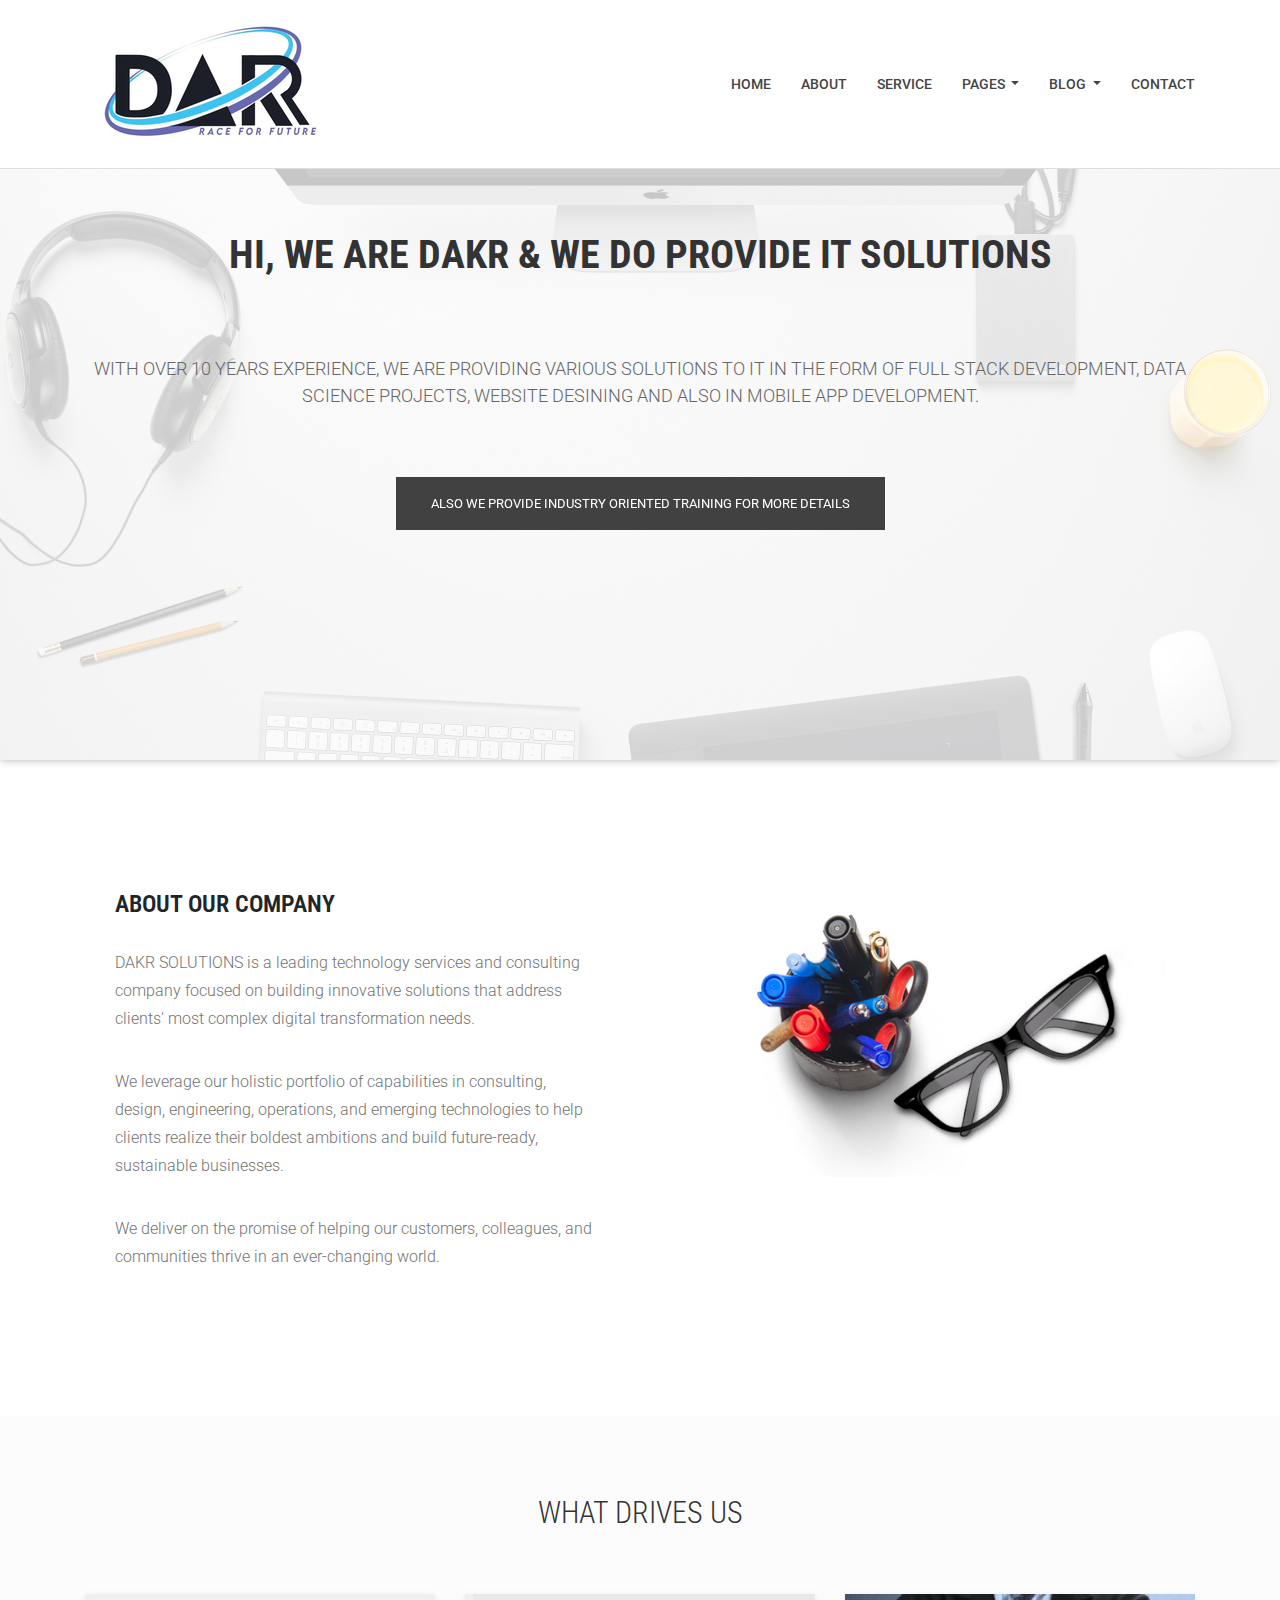
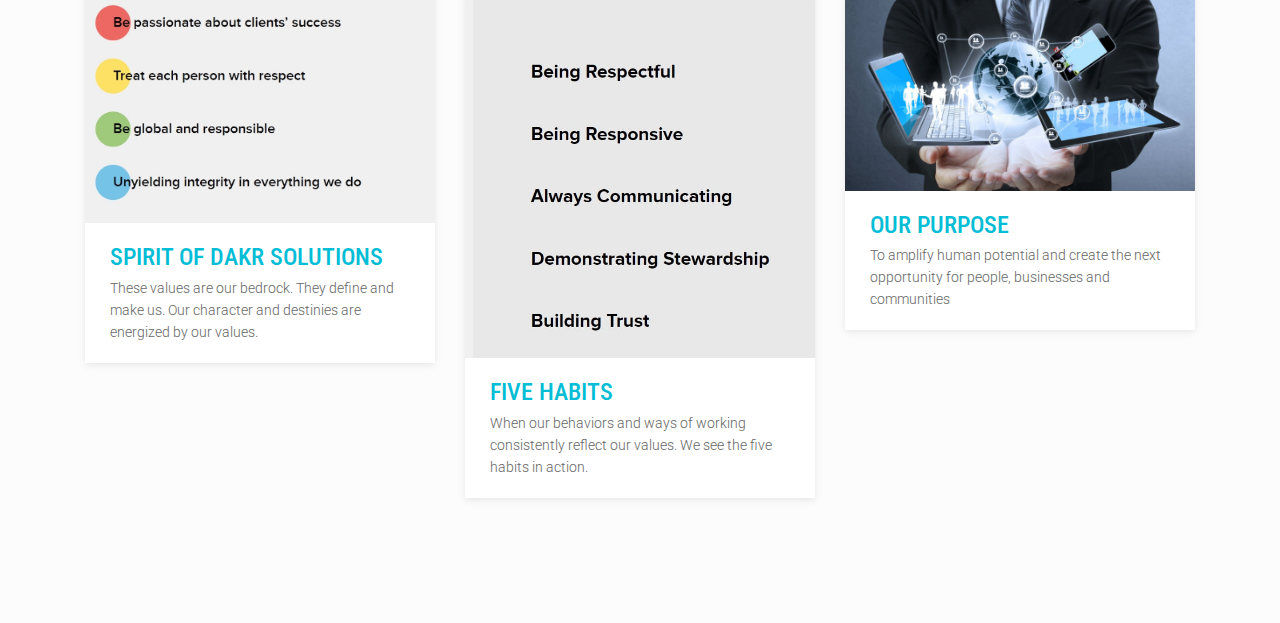
==== theme/index.html @ a3c7ffa0 "first commit - dakrsolution frontend" ====
<!DOCTYPE html>

<!--
 // WEBSITE: https://themefisher.com
 // TWITTER: https://twitter.com/themefisher
 // FACEBOOK: https://www.facebook.com/themefisher
 // GITHUB: https://github.com/themefisher/
-->

<html class="no-js">
    <head>
        <!-- Basic Page Needs
        ================================================== -->
        <meta charset="utf-8">
        <meta http-equiv="Content-Type" content="text/html; charset=utf-8">
        <link rel="icon" href="favicon.ico">
        <title>DAKR IT Solutions</title>
        <meta name="description" content="">
        <meta name="keywords" content="">
        <meta name="author" content="">
        <!-- Mobile Specific Metas
        ================================================== -->
        <meta name="format-detection" content="telephone=no">
        <meta name="viewport" content="width=device-width, initial-scale=1">

        
        <!-- Template CSS Files
        ================================================== -->
        <!-- Twitter Bootstrs CSS -->
        <link rel="stylesheet" href="plugins/bootstrap/bootstrap.min.css">
        <!-- Ionicons Fonts Css -->
        <link rel="stylesheet" href="plugins/ionicons/ionicons.min.css">
        <!-- animate css -->
        <link rel="stylesheet" href="plugins/animate-css/animate.css">
        <!-- Hero area slider css-->
        <link rel="stylesheet" href="plugins/slider/slider.css">
        <!-- slick slider -->
        <link rel="stylesheet" href="plugins/slick/slick.css">
        <!-- Fancybox -->
        <link rel="stylesheet" href="plugins/facncybox/jquery.fancybox.css">
        <!-- hover -->
        <link rel="stylesheet" href="plugins/hover/hover-min.css">
        <!-- template main css file -->
        <link rel="stylesheet" href="css/style.css">
    </head>
    <body>

<!--
        ==================================================
        Header Section Start
        ================================================== -->
<section class="top-bar animated-header">
    <div class="container">
        <div class="row">
            <div class="col-lg-12">
                <nav class="navbar navbar-expand-lg navbar-light bg-light">
                    <a class="navbar-brandssss" href="index.html">
                        <img src="../source/images/logo.ico" alt="logo">
                    </a>
                    <button class="navbar-toggler" type="button" data-toggle="collapse" data-target="#navbarSupportedContent" aria-controls="navbarSupportedContent"
                        aria-expanded="false" aria-label="Toggle navigation">
                        <span class="navbar-toggler-icon"></span>
                    </button>

                    <div class="collapse navbar-collapse" id="navbarSupportedContent">
                        <ul class="navbar-nav ml-auto">
                            <li class="nav-item">
                                <a class="nav-link" href="index.html">Home
                                    <span class="sr-only">(current)</span>
                                </a>
                            </li>
                            <li class="nav-item">
                                <a class="nav-link" href="about.html">About</a>
                            </li>
                            <li class="nav-item">
                                <a class="nav-link" href="service.html">Service</a>
                            </li>
                            <li class="nav-item dropdown">
                                <a class="nav-link dropdown-toggle" href="#" id="navbarDropdown" role="button" data-toggle="dropdown" aria-haspopup="true"
                                    aria-expanded="false">
                                    Pages
                                </a>
                                <div class="dropdown-menu" aria-labelledby="navbarDropdown">
                                    <a class="dropdown-item" href="404.html">404 Page</a>
                                    <a class="dropdown-item" href="gallery.html">Gallery</a>
                                    <a class="dropdown-item" href="single-post.html">Single Post</a>
                                </div>
                            </li>
                            <li class="nav-item dropdown">
                                <a class="nav-link dropdown-toggle" href="#" id="navbarDropdown" role="button" data-toggle="dropdown" aria-haspopup="true"
                                    aria-expanded="false">
                                    Blog
                                </a>
                                <div class="dropdown-menu" aria-labelledby="navbarDropdown">
                                    <a class="dropdown-item" href="blog-fullwidth.html">Blog Full</a>
                                    <a class="dropdown-item" href="blog-left-sidebar.html">Blog Left sidebar</a>
                                    <a class="dropdown-item" href="blog-right-sidebar.html">Blog Right sidebar</a>
                                </div>
                            </li>
                            <li class="nav-item">
                                <a class="nav-link" href="contact.html">Contact</a>
                            </li>
                        </ul>
                    </div>
                </nav>
            </div>
        </div>
    </div>
</section>

<!--
==================================================
Slider Section Start
================================================== -->
<section id="hero-area">
  <div class="container">
    <div class="row">
      <div class="col-md-12 text-center">
        <div class="block wow fadeInUp" data-wow-delay=".3s">

          <!-- Slider -->
          <section class="cd-intro">
            <h1 class="wow fadeInUp animated cd-headline slide" data-wow-delay=".4s">
              <span>HI, WE ARE DAKR &amp; WE DO PROVIDE IT SOLUTIONS</span><br>
              <span class="cd-words-wrapper">
                <b class="is-visible"></b>
                <b>DESIGN</b>
                <b>DEVELOP</b>
                <b>PROVIDE IT SERVICES</b>
              </span>
            </h1>
          </section> <!-- cd-intro -->
          <!-- /.slider -->
          <h2 class="wow fadeInUp animated" data-wow-delay=".6s">
            With over 10 years experience, We are providing various solutions to IT in the form of Full stack Development, Data Science projects, Website desining and also in Mobile app development.
          </h2>
          <a class="btn-lines dark light wow fadeInUp animated btn btn-default btn-green hvr-bounce-to-right"
            data-wow-delay=".9s" href="http://dakrenterprises.com/" target="_blank">Also we provide Industry oriented Training for more details</a>
        </div>
      </div>
    </div>
  </div>
</section>
<!--/#main-slider-->

<!--
==================================================
About Section Start
================================================== -->
<section id="about">
  <div class="container">
    <div class="row">
      <div class="col-md-6 col-sm-6">
        <div class="block wow fadeInLeft" data-wow-delay=".3s" data-wow-duration="500ms">
          <h2>
            ABOUT OUR COMPANY
          </h2>
          <p>
            DAKR SOLUTIONS is a leading technology services and consulting company 
            focused on building innovative solutions that address clients’
            most complex digital transformation needs.
          </p>

          <p>
            We leverage our holistic portfolio of capabilities in consulting, design, engineering, operations, 
            and emerging technologies to help clients realize their boldest ambitions 
            and build future-ready, sustainable businesses.
          </p>
          <p>
            We deliver on the promise of helping our customers, colleagues, 
            and communities thrive in an ever-changing world.
          </p>
        </div>

      </div>
      <div class="col-md-6 col-sm-6">
        <div class="block wow fadeInRight" data-wow-delay=".3s" data-wow-duration="500ms">
          <img src="images/about/about.jpg" alt="">
        </div>
      </div>
    </div>
  </div>
</section> <!-- /#about -->


<!--
==================================================
Portfolio Section Start
================================================== -->
<section id="works" class="works">
  <div class="container">
    <div class="section-heading">
      <h1 class="title wow fadeInDown" data-wow-delay=".3s">WHAT DRIVES US</h1>
      <p class="wow fadeInDown" data-wow-delay=".5s">
       
      </p>
    </div>
    <div class="row">
      <div class="col-md-4 col-sm-6">
        <figure class="wow fadeInLeft animated portfolio-item" data-wow-duration="500ms" data-wow-delay="0ms">
          <div class="img-wrapper">
            <img src="images/spirit.jpg" class="img-fluid" alt="this is a title">
            <div class="overlay">
              <div class="buttons">
                <a rel="gallery" class="fancybox" href="images/spirit.jpg">Demo</a>
                <a target="_blank" href="single-portfolio.html">Details</a>
              </div>
            </div>
          </div>
          <figcaption>
            <h4>
              <a href="#">
                SPIRIT OF DAKR SOLUTIONS
              </a>
            </h4>
            <p>
              These values are our bedrock. They define and make us. Our character and destinies are energized by our values.
            </p>
          </figcaption>
        </figure>
      </div>
      <div class="col-md-4 col-sm-6">
        <figure class="wow fadeInLeft animated" data-wow-duration="500ms" data-wow-delay="300ms">
          <div class="img-wrapper">
            <img src="images/fivehabits.jpg" class="img-fluid" alt="this is a title">
            <div class="overlay">
              <div class="buttons">
                <a rel="gallery" class="fancybox" href="images/fivehabits.jpg">Demo</a>
                <a target="_blank" href="single-portfolio.html">Details</a>
              </div>
            </div>
          </div>
          <figcaption>
            <h4>
              <a href="#">
                FIVE HABITS
              </a>
            </h4>
            <p>
              When our behaviors and ways of working consistently reflect our values. We see the five habits in action.
            </p>
          </figcaption>
        </figure>
      </div>
      <div class="col-md-4 col-sm-6">
        <figure class="wow fadeInLeft animated" data-wow-duration="500ms" data-wow-delay="300ms">
          <div class="img-wrapper">
            <img src="images/ourpurpose.jpg" class="img-fluid" alt="">
            <div class="overlay">
              <div class="buttons">
                <a rel="gallery" class="fancybox" href="images/ourpurpose.jpg">Demo</a>
                <a target="_blank" href="single-portfolio.html">Details</a>
              </div>
            </div>
          </div>
          <figcaption>
            <h4>
              <a href="#">
                OUR PURPOSE
              </a>
            </h4>
            <p>
              
To amplify human potential and create the next opportunity for people, businesses and communities

            </p>
          </figcaption>
        </figure>
      </div>
      <!--
      <div class="col-md-4 col-sm-6">
        <figure class="wow fadeInLeft animated" data-wow-duration="500ms" data-wow-delay="600ms">
          <div class="img-wrapper">
            <img src="images/portfolio/item-4.jpg" class="img-fluid" alt="">
            <div class="overlay">
              <div class="buttons">
                <a rel="gallery" class="fancybox" href="images/portfolio/item-4.jpg">Demo</a>
                <a target="_blank" href="single-portfolio.html">Details</a>
              </div>
            </div>
          </div>
          <figcaption>
            <h4>
              <a href="#">
                Make Up elements
              </a>
            </h4>
            <p>
              Lorem ipsum dolor.
            </p>
          </figcaption>
        </figure>
      </div>
      <div class="col-md-4 col-sm-6">
        <figure class="wow fadeInLeft animated" data-wow-duration="500ms" data-wow-delay="900ms">
          <div class="img-wrapper">
            <img src="images/portfolio/item-5.jpg" class="img-fluid" alt="">
            <div class="overlay">
              <div class="buttons">
                <a rel="gallery" class="fancybox" href="images/portfolio/item-5.jpg">Demo</a>
                <a target="_blank" href="single-portfolio.html">Details</a>
              </div>
            </div>
          </div>
          <figcaption>
            <h4>
              <a href="#">
                Shoping Bag Concept
              </a>
            </h4>
            <p>
              Lorem ipsum dolor.
            </p>
          </figcaption>
        </figure>
      </div>
    -->
     <!-- <div class="col-md-4 col-sm-6">
        <figure class="wow fadeInLeft animated" data-wow-duration="500ms" data-wow-delay="1200ms">
          <div class="img-wrapper">
            <img src="images/portfolio/item-6.jpg" class="img-fluid" alt="">
            <div class="overlay">
              <div class="buttons">
                <a rel="gallery" class="fancybox" href="images/portfolio/item-6.jpg">Demo</a>
                <a target="_blank" href="single-portfolio.html">Details</a>
              </div>
            </div>
          </div>
          <figcaption>
            <h4>
              <a href="#">
                Caramel Bottle
              </a>
            </h4>
            <p>
              Lorem ipsum dolor.
            </p>
          </figcaption>
        </figure>
      </div>
    </div>
  </div>
</section>
-->

<!-- #works -->
<!--
==================================================
Portfolio Section Start
================================================== -->

<!--
<section id="feature">
  <div class="container">
    <div class="section-heading">
      <h1 class="title wow fadeInDown" data-wow-delay=".3s">Offer From Me</h1>
      <p class="wow fadeInDown" data-wow-delay=".5s">
        Lorem ipsum dolor sit amet, consectetur adipisicing elit. Sed,<br> quasi dolores numquam dolor vero ex, tempora
        commodi repellendus quod laborum.
      </p>
    </div>
    <div class="row">
      <div class="col-sm-6 col-lg-4">
        <div class="media wow fadeInUp animated" data-wow-duration="500ms" data-wow-delay="300ms">
          <div class="media-left">
            <div class="icon">
              <i class="ion-ios-flask-outline"></i>
            </div>
          </div>
          <div class="media-body">
            <h4 class="media-heading">Media heading</h4>
            <p>Lorem ipsum dolor sit amet, consectetur adipisicing elit. Voluptatum, sint.</p>
          </div>
        </div>
      </div>
      <div class="col-sm-6 col-lg-4">
        <div class="media wow fadeInDown animated" data-wow-duration="500ms" data-wow-delay="600ms">
          <div class="media-left">
            <div class="icon">
              <i class="ion-ios-lightbulb-outline"></i>
            </div>
          </div>
          <div class="media-body">
            <h4 class="media-heading">Well documented.</h4>
            <p>Lorem ipsum dolor sit amet, consectetur adipisicing elit. Voluptatum, sint.</p>
          </div>
        </div>
      </div>
      <div class="col-sm-6 col-lg-4">
        <div class="media wow fadeInDown animated" data-wow-duration="500ms" data-wow-delay="900ms">
          <div class="media-left">
            <div class="icon">
              <i class="ion-ios-lightbulb-outline"></i>
            </div>
          </div>
          <div class="media-body">
            <h4 class="media-heading">Well documented.</h4>
            <p>Lorem ipsum dolor sit amet, consectetur adipisicing elit. Voluptatum, sint.</p>
          </div>
        </div>
      </div>
      <div class="col-sm-6 col-lg-4">
        <div class="media wow fadeInDown animated" data-wow-duration="500ms" data-wow-delay="1200ms">
          <div class="media-left">
            <div class="icon">
              <i class="ion-ios-americanfootball-outline"></i>
            </div>
          </div>
          <div class="media-body">
            <h4 class="media-heading">Free updates</h4>
            <p>Lorem ipsum dolor sit amet, consectetur adipisicing elit. Voluptatum, sint.</p>
          </div>
        </div>
      </div>
      <div class="col-sm-6 col-lg-4">
        <div class="media wow fadeInDown animated" data-wow-duration="500ms" data-wow-delay="1500ms">
          <div class="media-left">
            <div class="icon">
              <i class="ion-ios-keypad-outline"></i>
            </div>
          </div>
          <div class="media-body">
            <h4 class="media-heading">Solid Support</h4>
            <p>Lorem ipsum dolor sit amet, consectetur adipisicing elit. Voluptatum, sint.</p>
          </div>
        </div>
      </div>
      <div class="col-sm-6 col-lg-4">
        <div class="media wow fadeInDown animated" data-wow-duration="500ms" data-wow-delay="1800ms">
          <div class="media-left">
            <div class="icon">
              <i class="ion-ios-barcode-outline"></i>
            </div>
          </div>
          <div class="media-body">
            <h4 class="media-heading">Simple Installation</h4>
            <p>Lorem ipsum dolor sit amet, consectetur adipisicing elit. Voluptatum, sint.</p>
          </div>
        </div>
      </div>
    </div>
  </div>
</section> -->
<!-- /#feature -->
<!--}-->

            <!--
            ==================================================
            Call To Action Section Start
            ================================================== -->

            <!--
            <section id="call-to-action">
                <div class="container">
                    <div class="row">
                        <div class="col-md-12">
                            <div class="block">
                                <h2 class="title wow fadeInDown" data-wow-delay=".3s" data-wow-duration="500ms">SO WHAT YOU THINK ?</h1>
                                <p class="wow fadeInDown" data-wow-delay=".5s" data-wow-duration="500ms">Lorem ipsum dolor sit amet, consectetur adipisicing elit. Nobis,<br>possimus commodi, fugiat magnam temporibus vero magni recusandae? Dolore, maxime praesentium.</p>
                                <a href="contact.html" class="btn btn-default btn-contact wow fadeInDown" data-wow-delay=".7s" data-wow-duration="500ms">Contact With Me</a>
                            </div>
                        </div>
                        
                    </div>
                </div>
            </section>

            
            ==================================================
            Footer Section Start
            ================================================== -->
            <!--
            <footer id="footer">
                <div class="container">
                    <div class="row content-justify-between">
                        <div class="col-md-8 col-12 text-center text-lg-left text-md-left">
                            <p class="copyright">Copyright: Design and Developed by <a href="" target="_blank">DAKR Solutions</a>. <br> 
                            </p>
                        </div>
                        <div class="col-md-4 col-12">
                        -->
                            <!-- Social Media -->
                            <!--
                            <ul class="social text-center text-md-right text-lg-right">
                                <li>
                                    <a href="http://wwww.fb.com/themefisher" class="Facebook">
                                        <i class="ion-social-facebook"></i>
                                    </a>
                                </li>
                                <li>
                                    <a href="http://wwww.twitter.com/themefisher" class="Twitter">
                                        <i class="ion-social-twitter"></i>
                                    </a>
                                </li>
                                <li>
                                    <a href="#" class="Linkedin">
                                        <i class="ion-social-linkedin"></i>
                                    </a>
                                </li>
                                <li>
                                    <a href="http://wwww.fb.com/themefisher" class="Google Plus">
                                        <i class="ion-social-googleplus"></i>
                                    </a>
                                </li>
                            </ul>
                        </div>
                    </div>
                </div>
            </footer>
          -->
          
          <!-- /#footer -->

	<!-- Template Javascript Files
	================================================== -->
	<!-- jquery -->
	<script src="plugins/jQurey/jquery.min.js"></script>
	<!-- Form Validation -->
    <script src="plugins/form-validation/jquery.form.js"></script> 
    <script src="plugins/form-validation/jquery.validate.min.js"></script>
	<!-- slick slider -->
	<script src="plugins/slick/slick.min.js"></script>
	<!-- bootstrap js -->
	<script src="plugins/bootstrap/bootstrap.min.js"></script>
	<!-- wow js -->
	<script src="plugins/wow-js/wow.min.js"></script>
	<!-- slider js -->
	<script src="plugins/slider/slider.js"></script>
	<!-- Fancybox -->
	<script src="plugins/facncybox/jquery.fancybox.js"></script>
	<!-- template main js -->
	<script src="js/main.js"></script>
 	</body>
</html>
---- theme/plugins/slider/slider.css ----
/* -------------------------------- 

Primary style

-------------------------------- */


.cd-words-wrapper {
  display: inline-block;
  position: relative;
  text-align: left;
}
.cd-words-wrapper b {
  display: inline-block;
  position: absolute;
  white-space: nowrap;
  left: 0;
  top: 0;
}
.cd-words-wrapper b.is-visible {
  position: relative;
}
.no-js .cd-words-wrapper b {
  opacity: 0;
}
.no-js .cd-words-wrapper b.is-visible {
  opacity: 1;
}


xslide 

-------------------------------- */
.cd-headline.slide span {
  display: inline-block;
  padding: .2em 0;
}
.cd-headline.slide .cd-words-wrapper {
  overflow: hidden;
  vertical-align: top;
  width: auto!important;
}
.cd-headline.slide b {
  opacity: 0;
  top: .2em;
}
.cd-headline.slide b.is-visible {
  top: 0;
  opacity: 1;
  -webkit-animation: slide-in 0.6s;
  -moz-animation: slide-in 0.6s;
  animation: slide-in 0.6s;
}
.cd-headline.slide b.is-hidden {
  -webkit-animation: slide-out 0.6s;
  -moz-animation: slide-out 0.6s;
  animation: slide-out 0.6s;
}

@-webkit-keyframes slide-in {
  0% {
    opacity: 0;
    -webkit-transform: translateY(-100%);
  }
  60% {
    opacity: 1;
    -webkit-transform: translateY(20%);
  }
  100% {
    opacity: 1;
    -webkit-transform: translateY(0);
  }
}
@-moz-keyframes slide-in {
  0% {
    opacity: 0;
    -moz-transform: translateY(-100%);
  }
  60% {
    opacity: 1;
    -moz-transform: translateY(20%);
  }
  100% {
    opacity: 1;
    -moz-transform: translateY(0);
  }
}
@keyframes slide-in {
  0% {
    opacity: 0;
    -webkit-transform: translateY(-100%);
    -moz-transform: translateY(-100%);
    -ms-transform: translateY(-100%);
    -o-transform: translateY(-100%);
    transform: translateY(-100%);
  }
  60% {
    opacity: 1;
    -webkit-transform: translateY(20%);
    -moz-transform: translateY(20%);
    -ms-transform: translateY(20%);
    -o-transform: translateY(20%);
    transform: translateY(20%);
  }
  100% {
    opacity: 1;
    -webkit-transform: translateY(0);
    -moz-transform: translateY(0);
    -ms-transform: translateY(0);
    -o-transform: translateY(0);
    transform: translateY(0);
  }
}
@-webkit-keyframes slide-out {
  0% {
    opacity: 1;
    -webkit-transform: translateY(0);
  }
  60% {
    opacity: 0;
    -webkit-transform: translateY(120%);
  }
  100% {
    opacity: 0;
    -webkit-transform: translateY(100%);
  }
}
@-moz-keyframes slide-out {
  0% {
    opacity: 1;
    -moz-transform: translateY(0);
  }
  60% {
    opacity: 0;
    -moz-transform: translateY(120%);
  }
  100% {
    opacity: 0;
    -moz-transform: translateY(100%);
  }
}
@keyframes slide-out {
  0% {
    opacity: 1;
    -webkit-transform: translateY(0);
    -moz-transform: translateY(0);
    -ms-transform: translateY(0);
    -o-transform: translateY(0);
    transform: translateY(0);
  }
  60% {
    opacity: 0;
    -webkit-transform: translateY(120%);
    -moz-transform: translateY(120%);
    -ms-transform: translateY(120%);
    -o-transform: translateY(120%);
    transform: translateY(120%);
  }
  100% {
    opacity: 0;
    -webkit-transform: translateY(100%);
    -moz-transform: translateY(100%);
    -ms-transform: translateY(100%);
    -o-transform: translateY(100%);
    transform: translateY(100%);
  }
}
/* --------------------------------
---- theme/css/style.css ----
/**
 * WEBSITE: https://themefisher.com
 * TWITTER: https://twitter.com/themefisher
 * FACEBOOK: https://www.facebook.com/themefisher
 * GITHUB: https://github.com/themefisher/
 */

@import url(http://fonts.googleapis.com/css?family=Roboto:400,300,100,500,700);
@import url(http://fonts.googleapis.com/css?family=Roboto+Condensed:400,300,700);
@import url(http://fonts.googleapis.com/css?family=Glegoo);
body {
  font-family: "Roboto", sans-serif;
}

h1, h2, h3, h4, h5, h6 {
  font-family: "Roboto Condensed", sans-serif;
}

h2 {
  font-size: 26px;
}

p {
  font-family: "Roboto", sans-serif;
  line-height: 22px;
  font-size: 16px;
  font-weight: 300;
}

body {
  background: #ffffff;
}

ul {
  padding-left: 0;
}
ul li {
  list-style: none;
}

a:hover {
  text-decoration: none;
}

.section-heading {
  text-align: center;
  margin-bottom: 65px;
}
.section-heading p {
  font-size: 14px;
  font-weight: 300;
  color: #727272;
  line-height: 20px;
}

.title {
  font-size: 30px;
  line-height: 1.1;
  font-weight: 300;
  color: #333;
  text-transform: uppercase;
  margin-bottom: 20px;
}

.subtitle {
  font-size: 24px;
  font-weight: 600;
  margin-bottom: 18px;
  text-transform: uppercase;
}

.subtitle-des {
  color: #727272;
  font-size: 14px;
  margin-bottom: 35px;
  font-weight: 300;
}

.pages {
  padding: 80px 0 40px;
}

.moduler {
  padding: 140px 0;
}

.social-share li {
  display: inline-block;
  margin: 3px 1px;
}
.social-share a {
  font-size: 20px;
  color: #fff;
  background: #02bdd5;
  padding: 4px 10px;
  display: inline-block;
}

.fancybox-close {
  background: url("../images/icons/close.png") no-repeat scroll 0 0 transparent;
  height: 50px;
  right: 0;
  top: 0;
  width: 50px;
}

.fancybox-next span {
  background: url("../images/icons/right.png") no-repeat scroll center center #009ee3;
  height: 50px;
  width: 50px;
  right: 0;
}

.fancybox-prev span {
  background: url("../images/icons/left.png") no-repeat scroll center center #009ee3;
  height: 50px;
  width: 50px;
  left: 0;
}

.fancybox-title {
  padding: 15px 8px;
}
.fancybox-title h3 {
  font-size: 15px;
  margin: 0;
}

.global-page-header {
  background-attachment: fixed;
  background-size: cover;
  padding: 120px 0 25px 0;
  position: relative;
  background: #02bdd5;
  color: #fff;
}
.global-page-header h2 {
  font-size: 42px;
  font-weight: bold;
  color: #fff;
  text-transform: uppercase;
}
.global-page-header .breadcrumb {
  background: none;
  font-size: 16px;
  padding: 8px 0;
  display: block;
}
.global-page-header .breadcrumb .active, .global-page-header .breadcrumb li a {
  color: #fff;
}
.global-page-header .block {
  position: relative;
  z-index: 9;
  text-align: center;
}

.works-fit {
  padding: 40px 0;
}
.works-fit figure .buttons {
  left: 14%;
}

.company-description {
  margin-top: 80px;
}
.company-description .block h3 {
  margin-top: 0;
}
.company-description .block p {
  color: #727272;
}

/*=== MEDIA QUERY ===*/
.top-bar {
  position: fixed;
  top: 0;
  width: 100%;
  background: #fff;
  color: #fff;
  transition: all 0.2s ease-out 0s;
  padding: 15px 0;
  box-shadow: 0 0 3px 0 rgba(0, 0, 0, 0.1);
  border-bottom: 1px solid #dedede;
  z-index: 10;
}
.top-bar.animated-header {
  padding: 20px 0;
  background: #fff;
  box-shadow: none;
}

.navbar {
  border: 0;
  border-radius: 0;
  margin-bottom: 0;
  padding: 0;
}
.navbar-brand {
  width:10px;
  height:30px;
  float: left;
  margin-top: 5px;
}

.navbar.bg-light {
  background: #fff !important;
}
.navbar .nav-item .nav-link {
  color: #444 !important;
  font-size: 14px;
  font-weight: 500;
  transition: 0.3s all;
  text-transform: uppercase;
  padding: 5px 15px;
  display: block;
}
.navbar .nav-item .nav-link:hover {
  color: #02bdd5 !important;
}
.navbar .nav-item:last-child .nav-link {
  padding-right: 0;
}

.dropdown-menu {
  background: #222222;
  border: 0;
  border-radius: 0;
  padding: 15px;
  box-shadow: none;
  display: block;
  opacity: 0;
  z-index: 1;
  visibility: hidden;
  transform: scale(0.8);
  transition: visibility 500ms, opacity 500ms, transform 500ms cubic-bezier(0.43, 0.26, 0.11, 0.99);
}
@media (max-width: 991px) {
  .dropdown-menu {
    display: none;
    opacity: unset;
    visibility: unset;
    transform: scale(1);
  }
}
.dropdown-item {
  color: #fff;
  display: block;
  font-size: 14px;
  font-weight: 500;
  line-height: normal;
  text-decoration: none;
  padding: 8px 0;
  transition: 0.3s all;
}
.dropdown-item:not(:last-child) {
  border-bottom: 1px solid rgba(0, 0, 0, 0.1);
}
.dropdown-item:hover {
  color: #02bdd5 !important;
  background: transparent;
}
.dropdown:hover .dropdown-menu {
  opacity: 1;
  visibility: visible;
  transform: scale(1);
}

#hero-area {
  background: url("../images/slider.jpg") no-repeat 50%;
  background-size: cover;
  background-attachment: fixed;
  padding: 230px 0;
  color: #fff;
  box-shadow: 0 0 8px rgba(0, 0, 0, 0.3);
  position: relative;
}
#hero-area:before {
  content: "";
  z-index: 9;
  background: rgba(255, 255, 255, 0.78);
  position: absolute;
  top: 0;
  left: 0;
  right: 0;
  bottom: 0;
}
#hero-area .block {
  position: relative;
  z-index: 9;
}
#hero-area h1 {
  font-size: 40px;
  line-height: 50px;
  color: #333;
  font-weight: 700;
  margin-bottom: 15px;
  text-transform: uppercase;
}
#hero-area h2 {
  font-size: 18px;
  font-weight: 300;
  margin-bottom: 38px;
  line-height: 27px;
  text-transform: uppercase;
  color: #666;
  font-family: "Roboto", sans-serif;
  margin-top: 25px;
}
#hero-area .btn {
  background: #414141;
  border: none;
  color: #fff;
  padding: 20px 35px;
  margin-top: 30px;
  font-size: 16px;
  font-size: 13px;
  line-height: 1em;
  text-transform: uppercase;
  letter-spacing: normal;
  border-radius: 0;
}

#call-to-action {
  background: #02bdd5;
  background-size: cover;
  background-attachment: fixed;
  padding: 80px 0;
  text-align: center;
  position: relative;
  color: #fff;
}
#call-to-action .block {
  position: relative;
  z-index: 9;
  color: #fff;
}
#call-to-action .block h2 {
  margin-bottom: 15px;
  color: #fff;
}
#call-to-action .block p {
  font-size: 15px;
  font-weight: 300;
  font-family: "Roboto", sans-serif;
  margin-top: 20px;
}
#call-to-action .block .btn-contact {
  background: #fff;
  border: 2px solid #fff;
  color: #02bdd5;
  padding: 15px 34px;
  margin-top: 20px;
  font-size: 12px;
  letter-spacing: 2px;
  text-transform: uppercase;
  border-radius: 0;
  transition: all linear 0.2s;
}
#call-to-action .block .btn-contact i {
  margin-right: 10px;
}
#call-to-action .block .btn-contact:hover {
  color: #fff;
  background: #02bdd5;
}

#about {
  padding: 110px 0;
}
#about .block {
  padding: 20px 30px 0 30px;
}
#about .block h2 {
  font-size: 24px;
  font-weight: 600;
  margin-bottom: 30px;
  text-transform: uppercase;
}
#about .block p {
  color: #727272;
  font-size: 16px;
  line-height: 28px;
  margin-bottom: 35px;
}
#about .block img {
  max-width: 100%;
}

.about-feature {
  margin-top: 50px;
}
.about-feature .block {
  color: #fff;
  padding: 85px 65px;
  float: left;
}
.about-feature .block p {
  font-weight: 300;
}
.about-feature .about-feature-1 {
  background: #02bdd5;
}
.about-feature .about-feature-2 {
  background: #00B0C7;
}
.about-feature .about-feature-3 {
  background: #00A6BB;
}

.works {
  padding: 80px 0;
  background: #FCFCFC;
}
.works .block {
  position: relative;
  z-index: 99;
}
.works .block:hover .img-overly .overly {
  opacity: 1;
}
.works .block h4 {
  padding: 20px 15px;
  margin-top: 0;
  color: #666;
}
.works .block .img-overly {
  position: relative;
  background: rgba(0, 0, 0, 0.85);
}
.works .block .img-overly img {
  border-radius: 0;
}
.works .block .img-overly .overly {
  background: rgba(57, 181, 74, 0.9);
  position: absolute;
  top: 0;
  right: 0;
  left: 0;
  bottom: 0;
  opacity: 0;
  transition: 0.3s all;
}
.works .block .img-overly .overly a {
  position: absolute;
  top: 45%;
  left: 22%;
}
.works .block .img-overly .overly a i {
  font-size: 30px;
  color: #fff;
}

figure {
  background: #fff;
  margin-bottom: 45px;
  box-shadow: 0 2px 5px 0 rgba(0, 0, 0, 0.04), 0 2px 10px 0 rgba(0, 0, 0, 0.06);
}
figure .img-wrapper {
  position: relative;
  overflow: hidden;
}
figure img {
  transform: scale3d(1, 1, 1);
  transition: transform 400ms;
}
figure:hover img {
  transform: scale3d(1.2, 1.2, 1);
}
figure:hover .overlay {
  opacity: 1;
}
figure:hover .overlay .buttons a {
  transform: scale3d(1, 1, 1);
}
figure .overlay {
  position: absolute;
  top: 0;
  left: 0;
  right: 0;
  bottom: 0;
  padding: 10px;
  text-align: center;
  background: rgba(0, 0, 0, 0.7);
  opacity: 0;
  transition: opacity 400ms;
}
figure .overlay a {
  display: inline-block;
  color: #fff;
  padding: 10px 23px;
  line-height: 1;
  border: 1px solid #fff;
  border-radius: 0px;
  margin: 4px;
  transform: scale3d(0, 0, 0);
  transition: all 400ms;
}
figure .overlay a:hover {
  text-decoration: none;
}
figure .overlay:hover a {
  transform: scale3d(1, 1, 1);
}
figure .buttons {
  margin-top: 40%;
  text-align: center;
  transform: translateY(-50%);
  display: inline-block;
}
figure .buttons a:hover {
  background: #02bdd5;
  border-color: #02bdd5;
}
figure .buttons a:focus {
  text-decoration: none;
}
figure figcaption {
  padding: 20px 25px;
  margin-top: 0;
  color: #666;
}
figure figcaption h4 {
  margin: 0;
}
figure figcaption h4 a {
  color: #02bdd5;
}
figure figcaption p {
  font-size: 14px;
  margin-bottom: 0;
  margin-top: 5px;
}

#feature {
  padding: 80px 0;
}
#feature .media {
  margin: 0px 0 70px 0;
}
#feature .media .media-left {
  padding-right: 25px;
}
#feature h3 {
  color: #222222;
  font-size: 18px;
  text-transform: uppercase;
  text-align: center;
  margin-bottom: 20px;
  margin: 0px 0px 15px;
  font-weight: 400;
}
#feature p {
  line-height: 25px;
  font-size: 14px;
  color: #777777;
}
#feature .icon {
  text-decoration: none;
  color: #fff;
  background-color: #02bdd5;
  height: 100px;
  text-align: center;
  width: 100px;
  font-size: 50px;
  line-height: 100px;
  overflow: hidden;
  -webkit-border-radius: 50%;
  -moz-border-radius: 50%;
  -ms-border-radius: 50%;
  -o-border-radius: 50%;
  text-shadow: #00a4ba 1px 1px, #00a4ba 2px 2px, #00a4ba 3px 3px, #00a4ba 4px 4px, #00a4ba 5px 5px, #00a4ba 6px 6px, #00a4ba 7px 7px, #00a4ba 8px 8px, #00a4ba 9px 9px, #00a4ba 10px 10px, #00a4ba 11px 11px, #00a4ba 12px 12px, #00a4ba 13px 13px, #00a4ba 14px 14px, #00a4ba 15px 15px, #00a4ba 16px 16px, #00a4ba 17px 17px, #00a4ba 18px 18px, #00a4ba 19px 19px, #00a4ba 20px 20px, #00a4ba 21px 21px, #00a4ba 22px 22px, #00a4ba 23px 23px, #00a4ba 24px 24px, #00a4ba 25px 25px, #00a4ba 26px 26px, #00a4ba 27px 27px, #00a4ba 28px 28px, #00a4ba 29px 29px, #00a4ba 30px 30px, #00a4ba 31px 31px, #00a4ba 32px 32px, #00a4ba 33px 33px, #00a4ba 34px 34px, #00a4ba 35px 35px, #00a4ba 36px 36px, #00a4ba 37px 37px, #00a4ba 38px 38px, #00a4ba 39px 39px, #00a4ba 40px 40px, #00a4ba 41px 41px, #00a4ba 42px 42px, #00a4ba 43px 43px, #00a4ba 44px 44px, #00a4ba 45px 45px, #00a4ba 46px 46px, #00a4ba 47px 47px, #00a4ba 48px 48px, #00a4ba 49px 49px, #00a4ba 50px 50px, #00a4ba 51px 51px, #00a4ba 52px 52px, #00a4ba 53px 53px, #00a4ba 54px 54px, #00a4ba 55px 55px, #00a4ba 56px 56px, #00a4ba 57px 57px, #00a4ba 58px 58px, #00a4ba 59px 59px, #00a4ba 60px 60px, #00a4ba 61px 61px, #00a4ba 62px 62px, #00a4ba 63px 63px, #00a4ba 64px 64px, #00a4ba 65px 65px, #00a4ba 66px 66px, #00a4ba 67px 67px, #00a4ba 68px 68px, #00a4ba 69px 69px, #00a4ba 70px 70px, #00a4ba 71px 71px, #00a4ba 72px 72px, #00a4ba 73px 73px, #00a4ba 74px 74px, #00a4ba 75px 75px, #00a4ba 76px 76px, #00a4ba 77px 77px, #00a4ba 78px 78px, #00a4ba 79px 79px, #00a4ba 80px 80px, #00a4ba 81px 81px, #00a4ba 82px 82px, #00a4ba 83px 83px, #00a4ba 84px 84px, #00a4ba 85px 85px, #00a4ba 86px 86px, #00a4ba 87px 87px, #00a4ba 88px 88px, #00a4ba 89px 89px, #00a4ba 90px 90px, #00a4ba 91px 91px, #00a4ba 92px 92px, #00a4ba 93px 93px, #00a4ba 94px 94px, #00a4ba 95px 95px, #00a4ba 96px 96px, #00a4ba 97px 97px, #00a4ba 98px 98px, #00a4ba 99px 99px, #00a4ba 100px 100px;
}

.wrapper_404 h1 {
  font-size: 200px;
  color: #02bdd5;
  line-height: 1;
}
.wrapper_404 h2 {
  font-size: 50px;
  margin-top: 0;
}
.wrapper_404 .btn-home {
  background: #414141;
  border: none;
  color: #fff;
  padding: 20px 35px;
  margin-top: 10px;
  font-size: 16px;
  font-size: 13px;
  line-height: 1em;
  text-transform: uppercase;
  letter-spacing: normal;
  border-radius: 0;
  transition: all linear 0.2s;
}

#blog-full-width {
  padding: 40px 0 80px;
}

article {
  padding: 30px 0;
}

.blog-content h2 {
  font-family: "Roboto", sans-serif;
}
.blog-content h2 a {
  color: #444;
  font-weight: 400;
  font-size: 30px;
}
.blog-content .blog-meta {
  color: #9a9a9a;
  font-weight: 300;
  margin-bottom: 25px;
}
.blog-content .blog-meta span:after {
  content: "/";
  padding: 0 3px 0 6px;
}
.blog-content .blog-meta a {
  color: #acacac;
}
.blog-content .blog-meta p {
  margin-top: 20px;
}
.blog-content .btn-details {
  color: #02bdd5;
  padding: 0;
  background: #02bdd5;
  color: #fff;
  padding: 8px 18px;
  border-radius: 0;
  margin-top: 15px;
  border: 1px solid #fff;
  box-shadow: 0px 0px 0px 1px #02bdd5;
}

.blog-post-image {
  margin-top: 30px;
}

.sidebar {
  padding-top: 60px;
}
.sidebar .widget {
  margin-bottom: 40px;
  padding: 15px;
  border: 1px solid #dedede;
}
.sidebar .widget h3 {
  margin-top: 8px;
}
.sidebar .search input.form-control {
  border-right: 0;
  border-radius: 0;
  box-shadow: inset 0 0px 0px rgba(0, 0, 0, 0.075);
}
.sidebar .search button {
  border-left: 0;
}
.sidebar .search button:hover {
  background: transparent;
}
.sidebar .author .author-img img {
  width: 90px;
  border-radius: 100%;
  margin-top: -40px;
  border: 3px solid #fff;
}
.sidebar .author .author-bio p {
  font-size: 14px;
  color: #888;
}
.sidebar .categories ul li {
  border-bottom: 1px solid #f0f0f0;
  padding: 10px 0;
  list-style: none;
}
.sidebar .categories ul li span.badge {
  float: right;
  background: transparent;
  color: #444;
  border: 1px solid #dedede;
  border-radius: 0;
}
.sidebar .categories ul li a {
  color: #555;
}
.sidebar .categories ul li:last-child {
  border-bottom: none;
}
.sidebar .recent-post ul li {
  margin: 20px 0;
}
.sidebar .recent-post ul li a {
  color: #555;
  font-size: 15px;
}
.sidebar .recent-post ul li a:hover {
  color: #02bdd5;
}
.sidebar .recent-post time {
  font-weight: 300;
  color: #999;
  font-size: 12px;
}

#clients {
  padding: 30px 0 60px;
}

.slick-slide:focus {
  outline: 0;
}

#contact-section {
  padding: 90px 0;
}
#contact-section .contact-form {
  margin-top: 42px;
}
#contact-section .contact-form .btn-send {
  color: #fff;
  outline: none;
  background: #02bdd5;
  transition: all linear 0.2s;
  border-color: #02bdd5;
  border-radius: 0;
}
#contact-section input {
  display: block;
  height: 40px;
  padding: 6px 12px;
  font-size: 13px;
  line-height: 1.428571429;
  background-color: #fff;
  background-image: none;
  border: 1px solid #ccc;
  border-radius: 4px;
  box-shadow: inset 0 1px 1px rgba(0, 0, 0, 0.075);
  transition: border-color ease-in-out 0.15s, box-shadow ease-in-out 0.15s;
  border-radius: 1px;
  border: 1px solid rgba(111, 121, 122, 0.3);
  box-shadow: none;
  -webkit-box-shadow: none;
}
#contact-section textarea {
  display: block;
  border-radius: 0;
  width: 100%;
  padding: 6px 12px;
  font-size: 14px;
  line-height: 1.42857143;
  color: #555555;
  background-color: #fff;
  background-image: none;
  border: 1px solid #cccccc;
  box-shadow: none;
  transition: border-color ease-in-out 0.15s, box-shadow ease-in-out 0.15s;
}
#contact-section .address, #contact-section .email, #contact-section .phone {
  text-align: center;
  background: #F7F7F7;
  padding: 20px 0 40px 0;
  margin-bottom: 20px;
}
#contact-section .address i, #contact-section .email i, #contact-section .phone i {
  font-size: 45px;
  color: #02bdd5;
}
#contact-section .address h5, #contact-section .email h5, #contact-section .phone h5 {
  font-size: 16px;
  line-height: 1.4;
}
#contact-section .address-details {
  padding-top: 70px;
}

#map-canvas {
  width: 100%;
  height: 350px;
  background-color: #CCC;
}

.error {
  padding: 10px;
  color: #D8000C;
  border-radius: 2px;
  font-size: 14px;
  background-color: #FFBABA;
}

.success {
  background-color: #6cb670;
  border-radius: 2px;
  color: #fff;
  font-size: 14px;
  padding: 10px;
}

#error, #success {
  display: none;
  margin-bottom: 10px;
}

.gallery {
  padding: 100px;
}
.gallery figure .buttons {
  left: 40%;
}

.portfolio-meta span {
  margin: 5px 10px;
  font-weight: 300;
}
.portfolio-meta span a {
  color: #fff;
}

.single-post {
  padding: 80px 0 20px;
}
.single-post .post-content {
  padding: 40px 0;
}
.single-post .post-content ol li, .single-post .post-content ul li {
  color: #666;
}
.single-post .media {
  border: 1px solid #dedede;
  padding: 30px 20px;
}
.single-post .media .media-body a {
  color: #02bdd5;
  font-size: 12px;
}
.single-post .media .media {
  border: none;
}
.single-post .comments {
  margin-top: 40px;
}
.single-post .post-comment {
  margin-top: 40px;
}
.single-post .post-comment h3 {
  margin-bottom: 15px;
}
.single-post .post-comment .form-control {
  box-shadow: none;
  border-radius: 0;
}
.single-post .post-comment .btn-send {
  background: #02bdd5;
  color: #fff;
  border-radius: 0;
}

/* portfolio single */
.work-single {
  padding: 100px 0 20px;
}
.work-single h3 {
  font-size: 30px;
  margin-bottom: 25px;
}
.work-single-image {
  margin-bottom: 35px;
}
.work-single-content p {
  margin-bottom: 30px;
}
.work-single blockquote {
  margin-bottom: 30px;
  padding: 30px 25px;
  background: #eae9ec;
  color: #848484;
}
.work-single-sidebar {
  background: #eae9ec;
  margin: 70px 0 50px;
  position: -webkit-sticky;
  position: sticky;
  top: 100px;
  padding: 30px 25px;
}
.work-single-sidebar h5 {
  margin-bottom: 8px;
}
.work-single-sidebar h6 {
  margin-bottom: 20px;
}

.btn-work {
  color: #fff;
  background: #02bdd5;
  border-radius: 0;
}

#product-showcase-banner {
  padding-top: 160px;
}
#product-showcase-banner .block {
  padding: 20px 0 20px 50px;
}
#product-showcase-banner .block h2 {
  font-size: 40px;
  color: #02bdd5;
  margin-bottom: 20px;
  margin-top: 0;
}
#product-showcase-banner .block p {
  color: #666;
  line-height: 25px;
}
#product-showcase-banner .block .buttons {
  margin-top: 25px;
}
#product-showcase-banner .block .buttons .btn {
  color: #fff;
  border: none;
  padding: 12px 40px;
  transition: 0.2s all;
  letter-spacing: 2px;
  font-size: 15px;
}
#product-showcase-banner .block .buttons .btn-demo {
  background: #5abd4f;
  margin-right: 8px;
  border-bottom: 3px solid #429E38;
}
#product-showcase-banner .block .buttons .btn-demo:hover {
  background: #429E38;
}
#product-showcase-banner .block .buttons .btn-buy {
  background: #00AEDA;
  border-bottom: 3px solid #0190B5;
}
#product-showcase-banner .block .buttons .btn-buy:hover {
  background: #0190B5;
}
#product-showcase-banner .block .buttons .btn-buy span {
  margin-right: 8px;
  font-weight: bold;
}

#product-description {
  padding-top: 80px;
}
#product-description .block {
  height: 400px;
  overflow: hidden;
  margin-top: 35px;
  border-bottom: 1px solid #dedede;
  padding-top: 30px;
  position: relative;
  webkit-transform: translateZ(0);
  transform: translateZ(0);
}
#product-description .block:hover img {
  transform: translateY(20px);
}
#product-description .block img {
  position: absolute;
  top: 10px;
  left: 0;
  transform: translateY(60px);
  transition: transform 0.35s cubic-bezier(0.645, 0.045, 0.355, 1);
}
#product-description .block .content {
  width: 60%;
  padding-top: 70px;
}
#product-description .block .content h3 {
  font-size: 32px;
  color: #5c5c5c;
}
#product-description .block .content p {
  color: #787f8c;
  line-height: 25px;
}

#related-items {
  padding: 60px 0 110px;
}
#related-items .title {
  border-bottom: 1px solid #dedede;
  padding: 10px 0;
  margin: 5px 15px 30px 15px;
  text-align: left;
  color: #777;
}
#related-items .product-details {
  margin-bottom: 0;
}
#related-items .block {
  position: relative;
  background: #fff;
  margin-bottom: 45px;
  box-shadow: 0 0px 1px rgba(0, 0, 0, 0.14);
}
#related-items .block:hover .img-overly .overly {
  opacity: 1;
}
#related-items .block h4 {
  padding: 20px 15px;
  margin-top: 0;
  color: #666;
}
#related-items .block h4 span {
  float: right;
  color: #02bdd5;
}
#related-items .block .img-overly {
  position: relative;
  background: rgba(0, 0, 0, 0.85);
}
#related-items .block .img-overly img {
  border-radius: 0;
}
#related-items .block .img-overly .overly {
  background: rgba(57, 181, 74, 0.9);
  position: absolute;
  top: 0;
  right: 0;
  left: 0;
  bottom: 0;
  opacity: 0;
  transition: 0.3s all;
}
#related-items .block .img-overly .overly a {
  position: absolute;
  top: 45%;
  left: 45%;
}
#related-items .block .img-overly .overly a i {
  font-size: 30px;
  color: #fff;
}

.service-page .service-parts .block {
  margin-bottom: 40px;
  text-align: center;
}
.service-page .service-parts .block i {
  font-size: 35px;
  color: #02bdd5;
}
.service-page .service-parts .block p {
  padding: 0 8px;
  font-size: 14px;
  color: #777;
  line-height: 1.7;
}

#team {
  margin: 50px 0;
}

.team-member {
  margin-top: 30px;
}
.team-member:hover .team-img img {
  opacity: 0.8;
}
.team-member .team-img {
  position: relative;
}
.team-member .team-img .team-pic {
  width: 100%;
}
.team-member .team_designation {
  font-size: 13px;
}
.team-member h3 {
  color: #02bdd5;
  margin-bottom: 0;
  font-size: 20px;
}
.team-member p {
  font-size: 14px;
}
.team-member .social-icons a {
  background: #02bdd5;
  color: #fff;
  padding: 4px 8px;
  display: inline-block;
  font-size: 15px;
}
.team-member .social-icons .facebook {
  padding: 4px 12px;
}

#footer {
  background: #fff;
  padding: 25px 0;
  color: #555;
}
#footer .copyright {
  font-size: 13px;
  margin-bottom: 0;
}
#footer .copyright a {
  color: #02bdd5;
}
#footer .social {
  text-align: right;
  margin-bottom: 0;
}
#footer .social li {
  display: inline-block;
  margin-right: 15px;
}
#footer .social li a {
  font-size: 22px;
  color: #02bdd5;
}

.cd-headline.slide .cd-words-wrapper {
  color: #02bdd5;
}

ul.social-icons {
  height: auto;
  overflow: hidden;
  list-style: none !important;
  margin-bottom: 10px;
}
ul.social-icons li {
  float: none;
  display: inline-block;
  height: 36px;
}

#copyright a:hover, #copyright nav .menu li a:hover {
  color: #e4e4e4 !important;
}
#copyright a {
  text-decoration: none;
}
#copyright a:hover {
  text-decoration: none;
}
/*# sourceMappingURL=style.css.map */
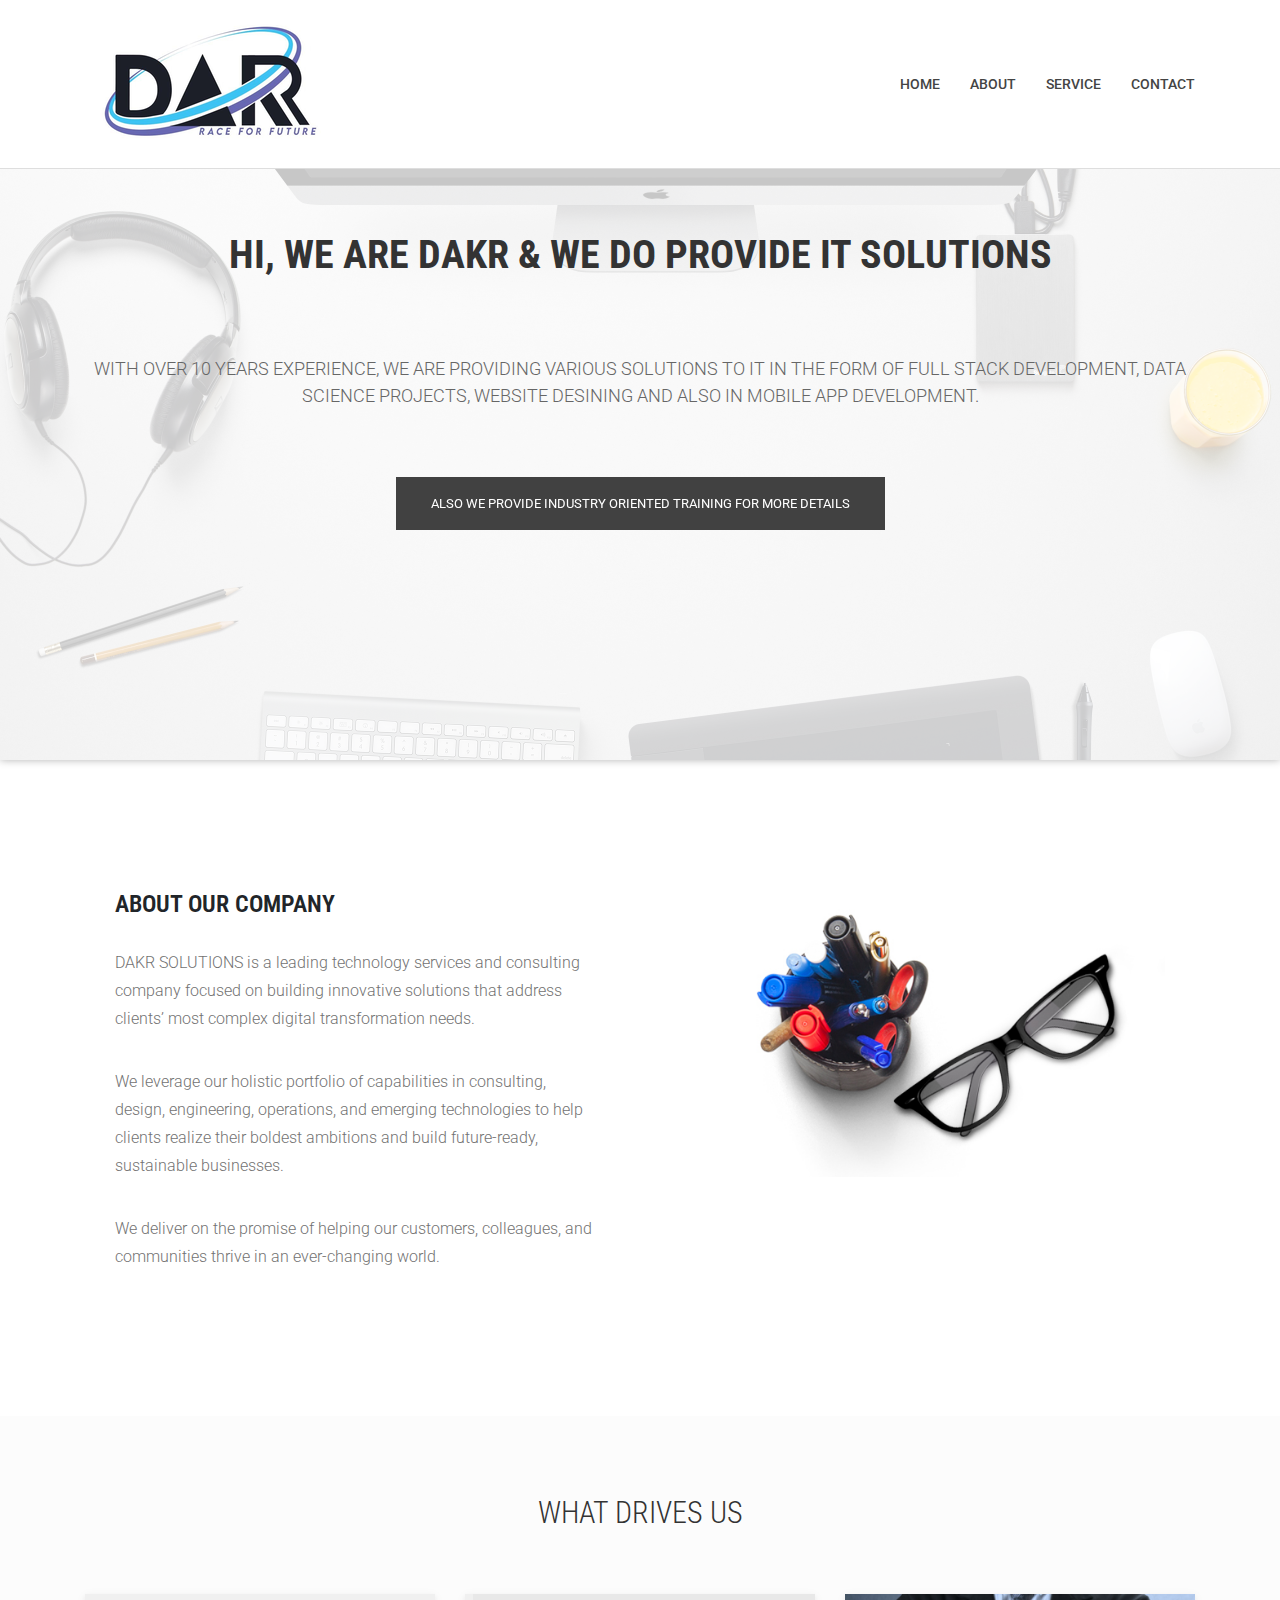
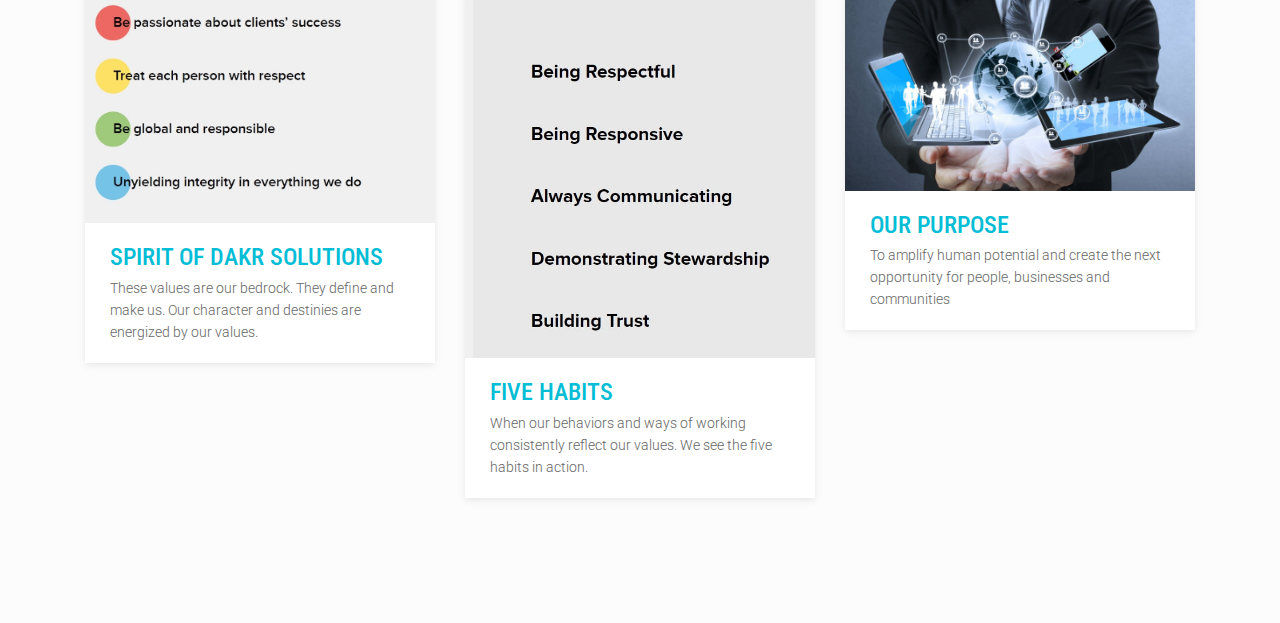
==== commit 776f7f09: "changes to contact" ====
--- a/theme/index.html
+++ b/theme/index.html
@@ -55,7 +55,7 @@
             <div class="col-lg-12">
                 <nav class="navbar navbar-expand-lg navbar-light bg-light">
                     <a class="navbar-brandssss" href="index.html">
-                        <img src="../source/images/logo.ico" alt="logo">
+                        <img src="images/logo.ico" alt="logo">
                     </a>
                     <button class="navbar-toggler" type="button" data-toggle="collapse" data-target="#navbarSupportedContent" aria-controls="navbarSupportedContent"
                         aria-expanded="false" aria-label="Toggle navigation">
@@ -75,6 +75,7 @@
                             <li class="nav-item">
                                 <a class="nav-link" href="service.html">Service</a>
                             </li>
+                            <!--
                             <li class="nav-item dropdown">
                                 <a class="nav-link dropdown-toggle" href="#" id="navbarDropdown" role="button" data-toggle="dropdown" aria-haspopup="true"
                                     aria-expanded="false">
@@ -97,6 +98,7 @@
                                     <a class="dropdown-item" href="blog-right-sidebar.html">Blog Right sidebar</a>
                                 </div>
                             </li>
+                            -->
                             <li class="nav-item">
                                 <a class="nav-link" href="contact.html">Contact</a>
                             </li>
